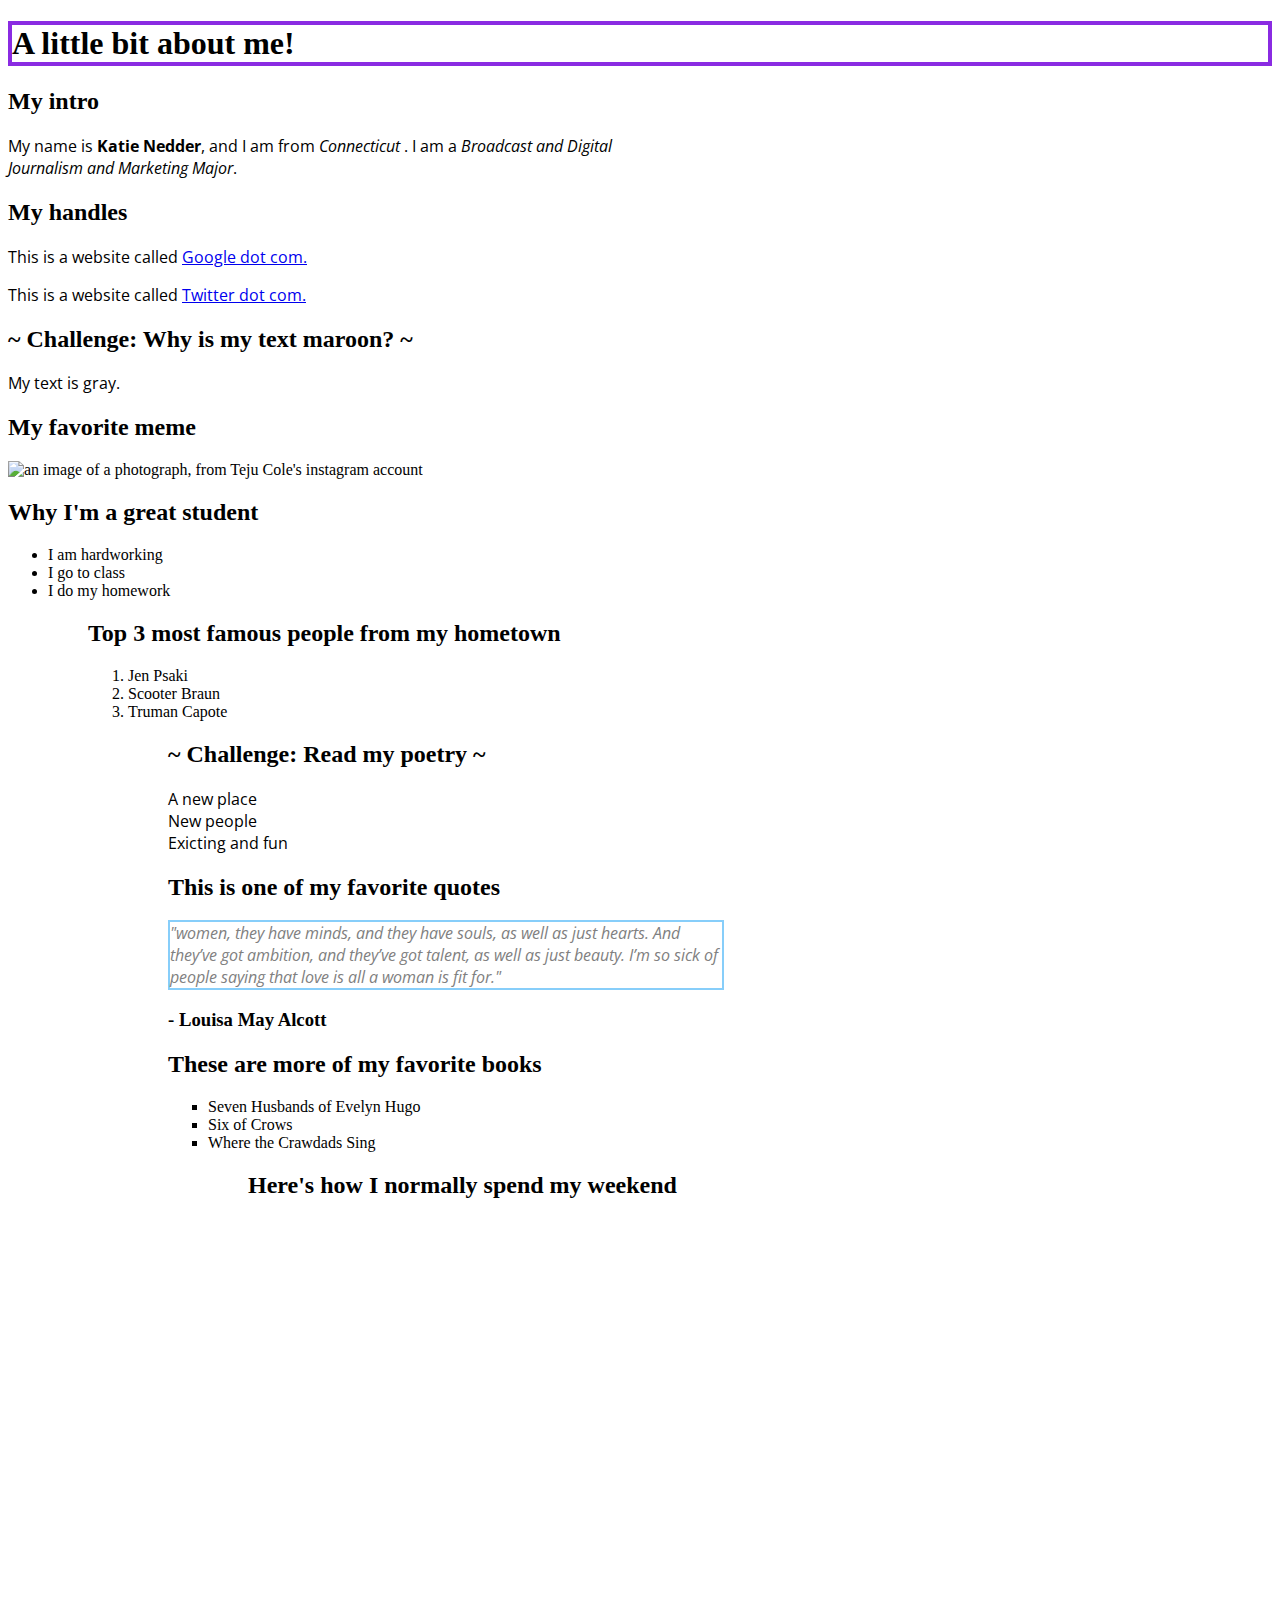
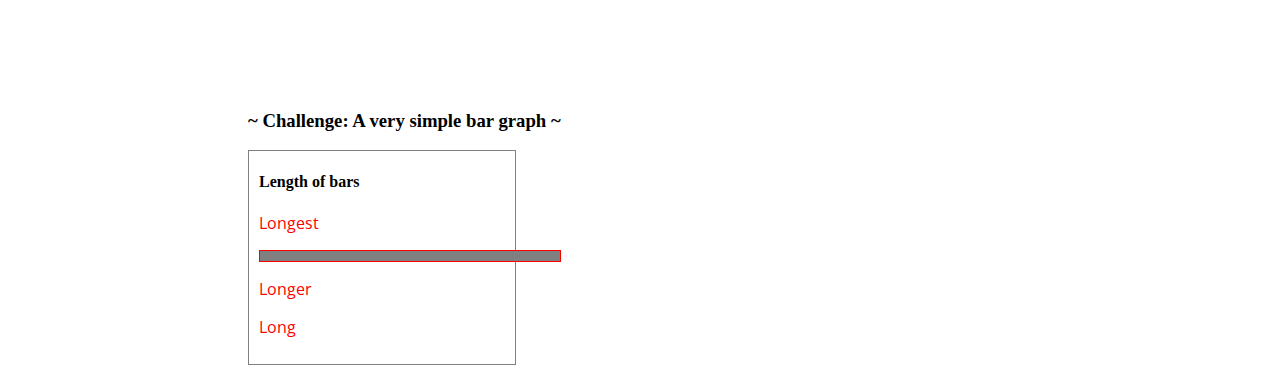
==== basic.html @ 167410e2 "Add files via upload" ====
<!-- Complete this worksheet in HTML and CSS. Instructions are as comments; you may use reference_sheet.html and the internet to jog your memory on HTML tags and CSS. -->

<!DOCTYPE html>
<html>
    <head>
        <meta charset="utf-8">
        <title>Basic HTML</title>
        <link href='https://fonts.googleapis.com/css?family=Open+Sans:300italic,400italic,600italic,400,300,600,700&subset=latin,latin-ext' rel='stylesheet' type='text/css'>
        
        <style>

            h1 {
                border: 4px solid blueviolet;
            }
        

              
            p {
                color: A9A9A9;
                font-size: 16px;
                font-family: 'Open Sans', serif;
                width: 50%;

            } 
            #quote {
                color: grey;
                font-style: italic;
                border: solid lightskyblue 2px;
            }

            #bargraph {
                border: 1px solid gray;
                padding-left: 10px;
                padding-bottom: 10px;
                width: 25%;
            }
            .bar_label {
                color: red;
            }
            #longest {
                width: 300px;
                height: 10px;
                background: gray;
                border: 1px solid red;
            }
            #longer {
                
            }
            #long {
                
            }

        </style>
    </head>
    
    <body>

        <h1>A little bit about me!</h1>

    
        <h2>My intro</h2>
        <!-- Include: a brief intro to yourself -- where you're from, what you like to do for fun, what you're studying, and who your community or family is. -->
        <!-- Tags to use: <p>, <strong>, <i> -->
        <p> My name is <strong>Katie Nedder</strong>, and I am from <i> Connecticut </i>. I am a <i>Broadcast and Digital Journalism and Marketing Major</i>.</p>

        <h2>My handles</h2>
        <!-- Include: at least two handles for your social media accounts -->
        <!-- Tags to use: <p>, <a> -->
        <p>This is a website called <a href="http://google.com" target="_blank">Google dot com.</a></p>
        <p> This is a website called <a href="http://www.x.com" target="_blank">Twitter dot com.</a></p>

    
        <h2> ~ Challenge: Why is my text maroon? ~</h2>
        <!-- Challenge! The text in your p tags is currently maroon. Figure out why and make it dark gray, using a hex code. (Hint: use google to find a hex code for a dark gray) When you're done, change the text in the <p> tag below to "My text is gray." -->
        <p style= color: A9A9A9 >My text is gray.</p>
        



        <h2>My favorite meme</h2>
        <!-- Include: "large_wink.png" as an image -->
        <!-- Tags to use: <img> -->
        <!-- Hint! Use 'reference_sheet.html', which you downloaded with this file, to remember how to include an image. --> 
        </p>
            <img src="img_cole_insta.png" alt="an image of a photograph, from Teju Cole's instagram account" height="300px" width="400px">

    
        <h2>Why I'm a great student</h2>
        <!-- Include: Use 'reference_sheet.html' to figure out how to add an unordered list here -->
        <!-- Tags to use: <ul>, <li>, <strong> -->
           <ul>
                <li>I am hardworking</li>
                <li>I go to class</li>
                <li>I do my homework</li>
            <ul>
        
    
        <h2>Top 3 most famous people from my hometown</h2>
        <!-- Include: an ordered list -->
        <!-- Tags to use: <ol>, <li>, <a> -->
            <ol>
                <li>Jen Psaki</li>
                <li>Scooter Braun</li>
                <li>Truman Capote</li>
            <ol>


        <h2> ~ Challenge: Read my poetry ~</h2>
        <!-- Challenge! Use the internet to figure out what a <br> tag is. Write a short poem about your college experience so far. -->
        <!-- Tags to use: <p> tags for your lines of poetry, and at least two <br> tags -->
            <p>
                A new place
                <br>
                New people
                <br>
                Exicting and fun
            <p>




        <h2>This is one of my favorite quotes</h2>
        <!-- Include: a quote from a book -- quote should be in italics and gray, title of source should be in an <h3> tag -->
        <!-- Tags to use: <h3>, <p> with an id named 'quote' that is styled in the <style> section -->

        <p id="quote" > <i> "women, they have minds, and they have souls, as well as just hearts. And they’ve got ambition, and they’ve got talent, as well as just beauty. I’m so sick of people saying that love is all a woman is fit for." </i>
            <h3> - Louisa May Alcott


        <h2>These are more of my favorite books</h2>
        <!-- Include: an unordered list of at least three books, list items should have a border -->
        <!-- Tags to use: <ul>, <li> with classes named 'book' that is styled in the <style> section -->
        <ul>
                <li>Seven Husbands of Evelyn Hugo</li>
                <li>Six of Crows</li>
                <li>Where the Crawdads Sing</li>
            <ul>


        <h2>Here's how I normally spend my weekend</h2>
        <!-- Include: a complete Datawrapper chart (you can make up data) showing what you normally spend time on over the weekend; must include all requirements of a complete chart (hed, subhed, intentional colors, byline, etc.) -->
        <!-- Tags to use: <iframe> -->

        <iframe title="How I Normally Spend My Weekend" aria-label="Column Chart" id="datawrapper-chart-ppsgH" src="https://datawrapper.dwcdn.net/ppsgH/1/" scrolling="no" frameborder="0" style="width: 0; min-width: 100% !important; border: none;" height="468" data-external="1"></iframe><script type="text/javascript">!function(){"use strict";window.addEventListener("message",(function(a){if(void 0!==a.data["datawrapper-height"]){var e=document.querySelectorAll("iframe");for(var t in a.data["datawrapper-height"])for(var r=0;r<e.length;r++)if(e[r].contentWindow===a.source){var i=a.data["datawrapper-height"][t]+"px";e[r].style.height=i}}}))}();
</script>


        <h3>~ Challenge: A very simple bar graph ~</h3>
        <!-- Challenge! Add CSS styles to '#longer' and '#long' to make the bar graph look like it's ordered from longest to shortest. (Use the CSS in #longest as a reference.) You may also change the h4 text and the p text to make this simple bar chart reflect real (or fake) data. -->

        <div id="bargraph">
            <h4>Length of bars</h4>
            <p class="bar_label">Longest</p>
            <div id="longest"></div>
            <p class="bar_label">Longer</p>
            <div id="longer"></div>
            <p class="bar_label">Long</p>
            <div id="long"></div>
        </div>
     
    </body>
</html>
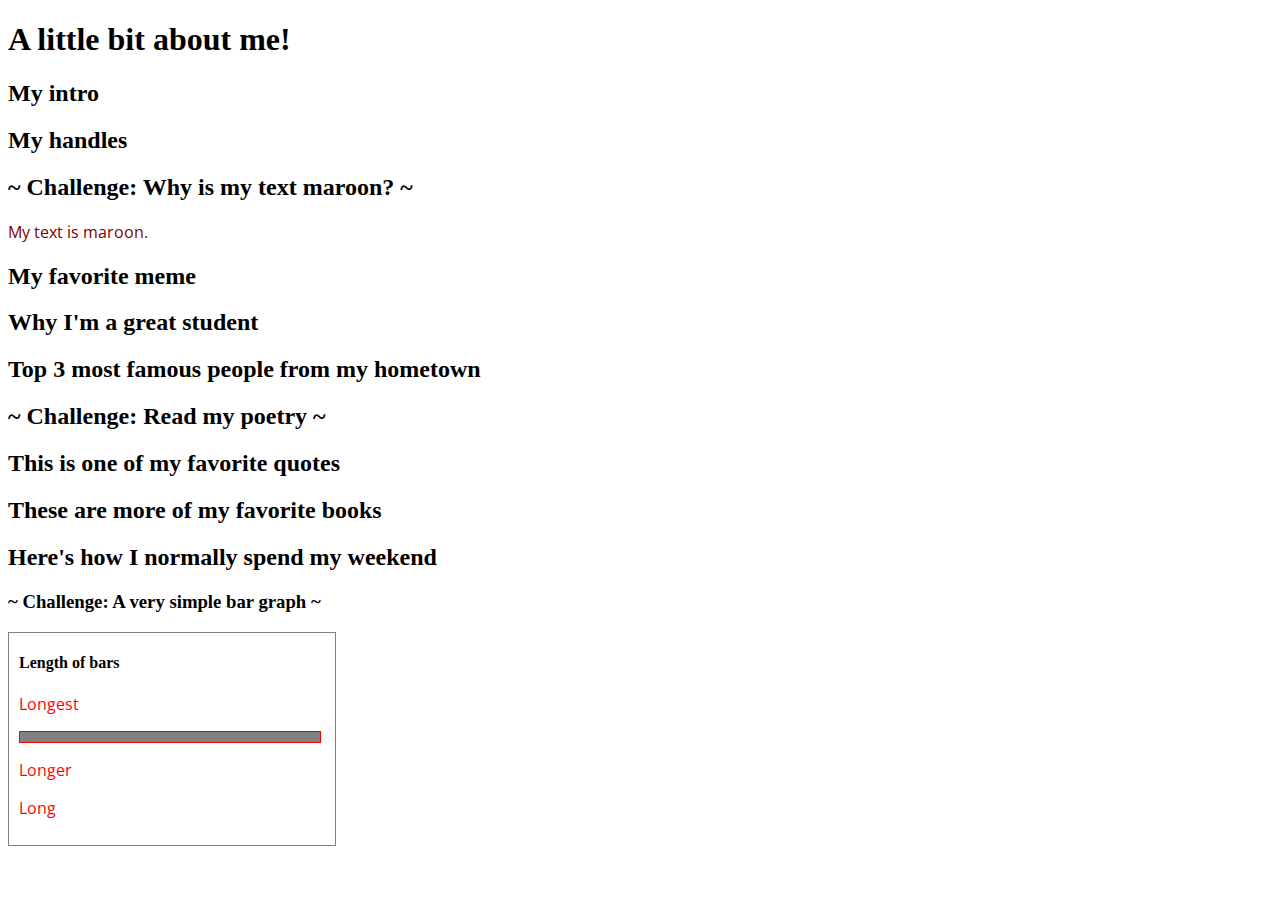
==== commit c6fd50c3: "Add files via upload" ====
--- a/basic.html
+++ b/basic.html
@@ -8,22 +8,15 @@
         <link href='https://fonts.googleapis.com/css?family=Open+Sans:300italic,400italic,600italic,400,300,600,700&subset=latin,latin-ext' rel='stylesheet' type='text/css'>
         
         <style>
-
-            h1 {
-                border: 4px solid blueviolet;
-            }
         
-
-              
             p {
-                color: A9A9A9;
+                color: maroon;
                 font-size: 16px;
                 font-family: 'Open Sans', serif;
                 width: 50%;
-
-            } 
+            }
             #quote {
-                color: grey;
+                color: magenta;
                 font-style: italic;
                 border: solid lightskyblue 2px;
             }
@@ -56,93 +49,56 @@
     <body>
 
         <h1>A little bit about me!</h1>
-
-    
+        
         <h2>My intro</h2>
         <!-- Include: a brief intro to yourself -- where you're from, what you like to do for fun, what you're studying, and who your community or family is. -->
         <!-- Tags to use: <p>, <strong>, <i> -->
-        <p> My name is <strong>Katie Nedder</strong>, and I am from <i> Connecticut </i>. I am a <i>Broadcast and Digital Journalism and Marketing Major</i>.</p>
+        
 
         <h2>My handles</h2>
         <!-- Include: at least two handles for your social media accounts -->
         <!-- Tags to use: <p>, <a> -->
-        <p>This is a website called <a href="http://google.com" target="_blank">Google dot com.</a></p>
-        <p> This is a website called <a href="http://www.x.com" target="_blank">Twitter dot com.</a></p>
 
     
         <h2> ~ Challenge: Why is my text maroon? ~</h2>
         <!-- Challenge! The text in your p tags is currently maroon. Figure out why and make it dark gray, using a hex code. (Hint: use google to find a hex code for a dark gray) When you're done, change the text in the <p> tag below to "My text is gray." -->
-        <p style= color: A9A9A9 >My text is gray.</p>
-        
-
+        <p>My text is maroon.</p>
 
 
         <h2>My favorite meme</h2>
         <!-- Include: "large_wink.png" as an image -->
         <!-- Tags to use: <img> -->
-        <!-- Hint! Use 'reference_sheet.html', which you downloaded with this file, to remember how to include an image. --> 
-        </p>
-            <img src="img_cole_insta.png" alt="an image of a photograph, from Teju Cole's instagram account" height="300px" width="400px">
+        <!-- Hint! Use 'reference_sheet.html', which you downloaded with this file, to remember how to include an image. -->
 
     
         <h2>Why I'm a great student</h2>
         <!-- Include: Use 'reference_sheet.html' to figure out how to add an unordered list here -->
         <!-- Tags to use: <ul>, <li>, <strong> -->
-           <ul>
-                <li>I am hardworking</li>
-                <li>I go to class</li>
-                <li>I do my homework</li>
-            <ul>
         
     
         <h2>Top 3 most famous people from my hometown</h2>
         <!-- Include: an ordered list -->
         <!-- Tags to use: <ol>, <li>, <a> -->
-            <ol>
-                <li>Jen Psaki</li>
-                <li>Scooter Braun</li>
-                <li>Truman Capote</li>
-            <ol>
 
 
         <h2> ~ Challenge: Read my poetry ~</h2>
         <!-- Challenge! Use the internet to figure out what a <br> tag is. Write a short poem about your college experience so far. -->
         <!-- Tags to use: <p> tags for your lines of poetry, and at least two <br> tags -->
-            <p>
-                A new place
-                <br>
-                New people
-                <br>
-                Exicting and fun
-            <p>
-
-
-
+    
 
         <h2>This is one of my favorite quotes</h2>
         <!-- Include: a quote from a book -- quote should be in italics and gray, title of source should be in an <h3> tag -->
         <!-- Tags to use: <h3>, <p> with an id named 'quote' that is styled in the <style> section -->
 
-        <p id="quote" > <i> "women, they have minds, and they have souls, as well as just hearts. And they’ve got ambition, and they’ve got talent, as well as just beauty. I’m so sick of people saying that love is all a woman is fit for." </i>
-            <h3> - Louisa May Alcott
-
 
         <h2>These are more of my favorite books</h2>
         <!-- Include: an unordered list of at least three books, list items should have a border -->
         <!-- Tags to use: <ul>, <li> with classes named 'book' that is styled in the <style> section -->
-        <ul>
-                <li>Seven Husbands of Evelyn Hugo</li>
-                <li>Six of Crows</li>
-                <li>Where the Crawdads Sing</li>
-            <ul>
-
+        
 
         <h2>Here's how I normally spend my weekend</h2>
         <!-- Include: a complete Datawrapper chart (you can make up data) showing what you normally spend time on over the weekend; must include all requirements of a complete chart (hed, subhed, intentional colors, byline, etc.) -->
         <!-- Tags to use: <iframe> -->
-
-        <iframe title="How I Normally Spend My Weekend" aria-label="Column Chart" id="datawrapper-chart-ppsgH" src="https://datawrapper.dwcdn.net/ppsgH/1/" scrolling="no" frameborder="0" style="width: 0; min-width: 100% !important; border: none;" height="468" data-external="1"></iframe><script type="text/javascript">!function(){"use strict";window.addEventListener("message",(function(a){if(void 0!==a.data["datawrapper-height"]){var e=document.querySelectorAll("iframe");for(var t in a.data["datawrapper-height"])for(var r=0;r<e.length;r++)if(e[r].contentWindow===a.source){var i=a.data["datawrapper-height"][t]+"px";e[r].style.height=i}}}))}();
-</script>
 
 
         <h3>~ Challenge: A very simple bar graph ~</h3>
